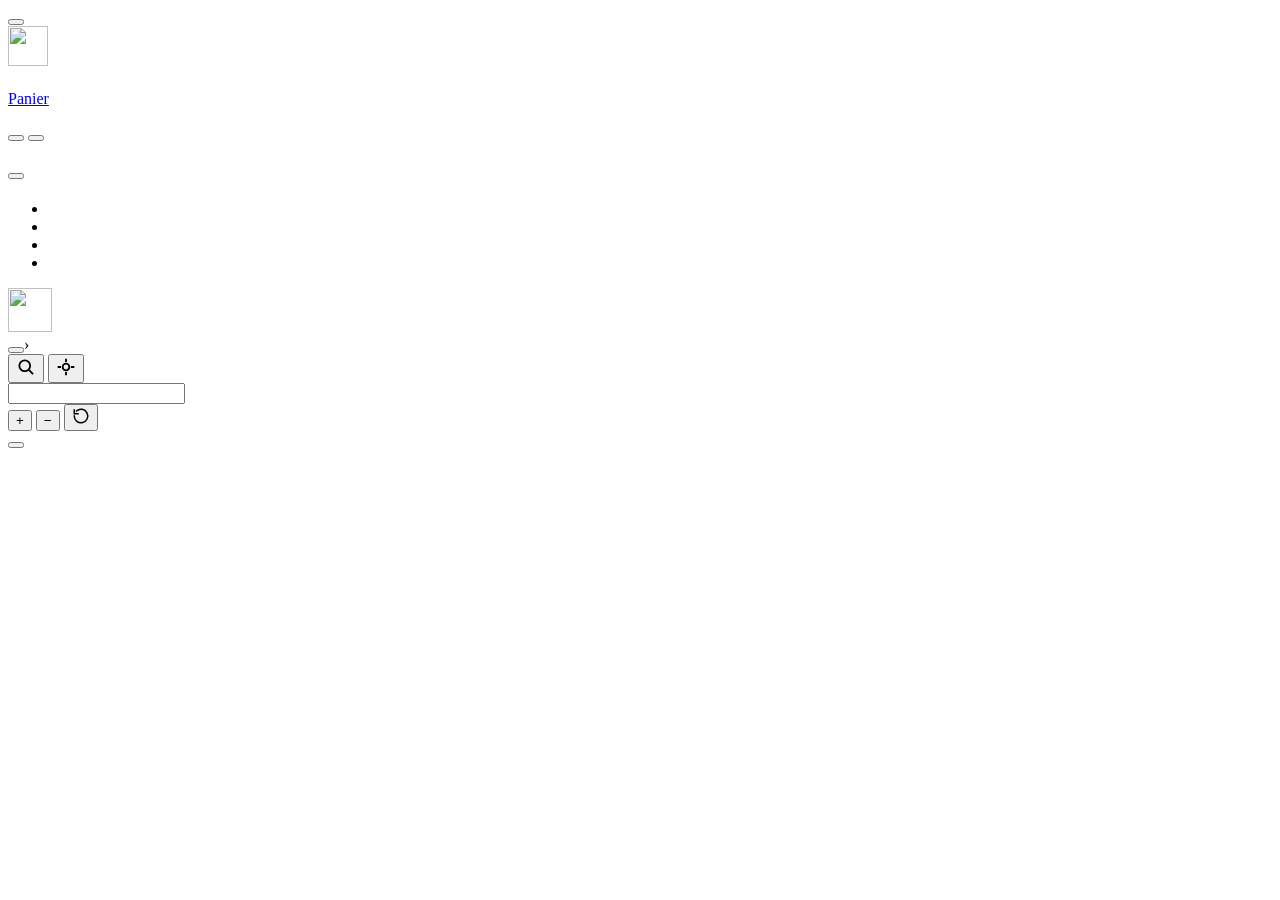
==== public/index.html @ ec0ba701 "Basket replaces the shortlist: compare up to 5, export every commune sheet to PDF - src/lib/commune-" ====
<!doctype html>
<html lang="fr">
<head>
  <meta charset="utf-8">
  <base href="./">
  <meta name="viewport" content="width=device-width, initial-scale=1, viewport-fit=cover">
  <title>Étude de marché boulangerie – Créer ou reprendre une boulangerie en France | Fournyl</title>
  <meta name="description" content="Chaque commune de France notée à partir des données publiques, pour choisir où ouvrir ou reprendre une boulangerie.">
  <meta name="theme-color" content="#FF0000">
  <link rel="manifest" href="manifest.webmanifest">
  <link rel="icon" href="img/icon.svg" type="image/svg+xml">
  <link rel="icon" href="img/favicon-32.png" sizes="32x32" type="image/png">
  <link rel="apple-touch-icon" href="img/apple-touch-icon.png">
  <meta property="og:title" content="Fournyl — où ouvrir ou reprendre une boulangerie">
  <meta property="og:description" content="Chaque commune de France notée à partir des données publiques.">
  <meta property="og:image" content="img/icon-512.png">
  <link rel="preload" href="fonts/atkinson-hyperlegible-latin-400-normal.woff2" as="font" type="font/woff2" crossorigin>
  <link rel="preload" href="fonts/big-shoulders-display-latin-800-normal.woff2" as="font" type="font/woff2" crossorigin>
  <link rel="preload" href="fonts/coustard-latin-400-normal.woff2" as="font" type="font/woff2" crossorigin>
  <link rel="preload" href="data/communes-index.json" as="fetch" crossorigin>
  <link rel="stylesheet" href="vendor/maplibre-gl-6.11.2/maplibre-gl.css">
  <link rel="stylesheet" href="src/styles.css">
  <script type="module" src="src/main.js"></script>
  <!-- analytics -->
</head>
<body>
  <div class="app">
    <aside class="sidebar" id="sidebar" aria-labelledby="app-title">
      <button type="button" class="sheet-toggle" id="sheet-toggle" aria-expanded="false" aria-controls="sidebar-body">
        <span id="sheet-title" data-i18n="top.title"></span>
      </button>
      <div class="sidebar-body" id="sidebar-body">
        <div class="brand">
          <a class="brand-link" href="./">
            <img class="brand-mark" src="img/mark.svg" alt="" width="40" height="40">
            <h1 id="app-title" class="brand-name" data-i18n="app.name"></h1>
          </a>
          <a class="basket-link" href="panier/" data-basket-link>Panier</a>
        </div>
        <p class="intro" data-i18n="app.intro"></p>

        <div class="mode" id="mode">
          <span class="label" id="mode-label" data-i18n="mode.title"></span>
          <div class="mode-switch" role="group" aria-labelledby="mode-label">
            <button type="button" id="mode-shop"><b data-i18n="mode.shop"></b><small data-i18n="mode.shopHint"></small></button>
            <button type="button" id="mode-round"><b data-i18n="mode.round"></b><small data-i18n="mode.roundHint"></small></button>
          </div>
        </div>

        <section class="delivery" id="delivery-body" aria-labelledby="delivery-label" hidden>
          <h2 id="delivery-label" data-i18n="delivery.title"></h2>
          <div class="segmented" role="group" data-i18n-aria-label="delivery.coverLabel">
            <button type="button" id="cover-km" data-i18n="delivery.byDistance"></button>
            <button type="button" id="cover-n" data-i18n="delivery.byNeighbours"></button>
          </div>
          <div class="delivery-range">
            <label for="cover-slider" id="cover-label"></label>
            <output for="cover-slider" id="cover-value"></output>
          </div>
          <input type="range" class="single" id="cover-slider">
          <p class="help" id="cover-help"></p>
          <div class="reach" id="reach" aria-live="polite"></div>
        </section>

        <p class="filters-off" id="filters-off" data-i18n="delivery.filtersOff" hidden></p>
        <p class="mobile-filters" id="mobile-filters" hidden>
          <span data-i18n="mobile.filtersActive"></span>
          <button type="button" class="link-btn" id="mobile-reset" data-i18n="filters.reset"></button>
        </p>
        <section class="filters" aria-labelledby="filters-title">
          <div class="section-head">
            <h2 id="filters-title" data-i18n="filters.title"></h2>
            <button type="button" class="link-btn" id="reset" data-i18n="filters.reset"></button>
          </div>
          <p class="help" id="filters-help"></p>
          <div id="criteria"></div>
        </section>

        <section aria-labelledby="top-title">
          <h2 id="top-title" data-i18n="top.title"></h2>
          <ol class="top-list" id="top-list"></ol>
        </section>

        <p class="site-note" data-i18n="legal.short"></p>
        <ul class="site-links">
          <li><a href="panier/" data-i18n="basket.link"></a></li>
          <li><a href="sources/" data-i18n="sources.link"></a></li>
          <li><a href="infos-legales/#donnees" data-i18n="updates.link"></a></li>
          <li><a href="infos-legales/" data-i18n="legal.link"></a></li>
        </ul>
        <!-- places -->
      </div>
    </aside>

    <main class="map-wrap">
      <div id="map" class="map" role="region" data-i18n-aria-label="map.label"></div>

      <div class="topbar" id="topbar">
        <a class="brand-chip" href="./" data-i18n-aria-label="app.home"><img src="img/mark.svg" alt="" width="44" height="44">
        </a>
        <nav class="pill breadcrumb" data-i18n-aria-label="map.breadcrumb">
          <button type="button" class="crumb" id="crumb-france" data-i18n="map.france"></button><span class="sep" aria-hidden="true">›</span><b id="dep-name"></b>
        </nav>
        <div class="pill counts" id="counts" aria-live="polite"></div>
        <div class="grow"></div>
        <button type="button" class="pill iconbtn tool-btn" id="search-open" aria-expanded="false" aria-controls="search" data-i18n-aria-label="search.label">
          <svg width="20" height="20" viewBox="0 0 24 24" fill="none" stroke="currentColor" stroke-width="2.2" aria-hidden="true"><circle cx="10.5" cy="10.5" r="6.5"/><path d="m15.5 15.5 5 5"/></svg>
        </button>
        <button type="button" class="pill iconbtn tool-btn" id="locate" data-i18n-aria-label="locate.label">
          <svg width="20" height="20" viewBox="0 0 24 24" fill="none" stroke="currentColor" stroke-width="2.2" aria-hidden="true"><circle cx="12" cy="12" r="4"/><path d="M12 2v4M12 18v4M2 12h4M18 12h4"/></svg>
        </button>
        <div class="search">
          <input type="search" id="search" class="pill" role="combobox" aria-autocomplete="list"
                 aria-expanded="false" aria-controls="search-results" autocomplete="off"
                 data-i18n-aria-label="search.label" data-i18n-placeholder="search.placeholder">
          <ul id="search-results" role="listbox" hidden data-i18n-aria-label="search.label"></ul>
          <span class="visually-hidden" id="search-status" aria-live="polite"></span>
        </div>
        <div class="pill zoom">
          <button type="button" class="iconbtn" id="zoom-in" data-i18n-aria-label="map.zoomIn">+</button>
          <button type="button" class="iconbtn" id="zoom-out" data-i18n-aria-label="map.zoomOut">−</button>
          <button type="button" class="iconbtn" id="zoom-reset" data-i18n-aria-label="map.resetView">
            <svg width="18" height="18" viewBox="0 0 24 24" fill="none" stroke="currentColor" stroke-width="2" stroke-linecap="square" aria-hidden="true"><path d="M3 12a9 9 0 1 0 3-6.7"/><path d="M3 4v5h5"/></svg>
          </button>
        </div>
      </div>

      <div class="legend pill" id="legend" role="group" data-i18n-aria-label="legend.title">
        <button type="button" class="legend-toggle" id="legend-toggle" aria-expanded="true" data-i18n="legend.title"></button>
        <div id="legend-deps"></div>
        <div id="legend-delivery" hidden>
          <div><span class="swatch" style="background:#1E3F8A"></span><span data-i18n-html="legend.d_open"></span></div>
          <div><span class="swatch swatch-light" style="background:#D8CDB6"></span><span data-i18n="legend.d_has"></span></div>
          <div><span class="swatch" style="background:#1C1A17;transform:rotate(45deg) scale(0.8)"></span><span data-i18n="legend.d_base"></span></div>
          <div><span class="swatch swatch-light" style="background:#F7F5F0"></span><span data-i18n="legend.d_out"></span></div>
        </div>
        <div id="legend-communes" hidden>
          <div><span class="swatch" style="background:#1E3F8A"></span><span data-i18n-html="legend.go"></span></div>
          <div><span class="swatch swatch-light" style="background:#EAE6DC"></span><span data-i18n-html="legend.maybe"></span></div>
          <div><span class="swatch is-hatched" style="background:#D2B98E"></span><span data-i18n-html="legend.avoid"></span></div>
          <div><span class="swatch swatch-light" style="background:#F7F5F0"></span><span data-i18n="legend.out"></span></div>
        </div>
      </div>

      <div class="map-busy" id="map-busy" role="status" hidden>
        <span class="spinner" aria-hidden="true"></span><span data-i18n="map.busy"></span>
      </div>
      <div class="tooltip" id="tooltip" role="tooltip" hidden></div>
      <section class="card" id="card" role="dialog" aria-modal="false" aria-labelledby="card-title" hidden></section>
      <section class="notice" id="notice" aria-labelledby="notice-title" hidden>
        <p class="notice-title" id="notice-title" data-i18n="notice.title"></p>
        <p data-i18n-html="notice.text"></p>
        <div class="notice-actions">
          <button type="button" class="btn" id="notice-ok" data-i18n="notice.ok"></button>
          <a href="infos-legales/#conditions" data-i18n="notice.more"></a>
        </div>
      </section>
      <div class="status" id="status" role="status"></div>
    </main>
  </div>
</body>
</html>
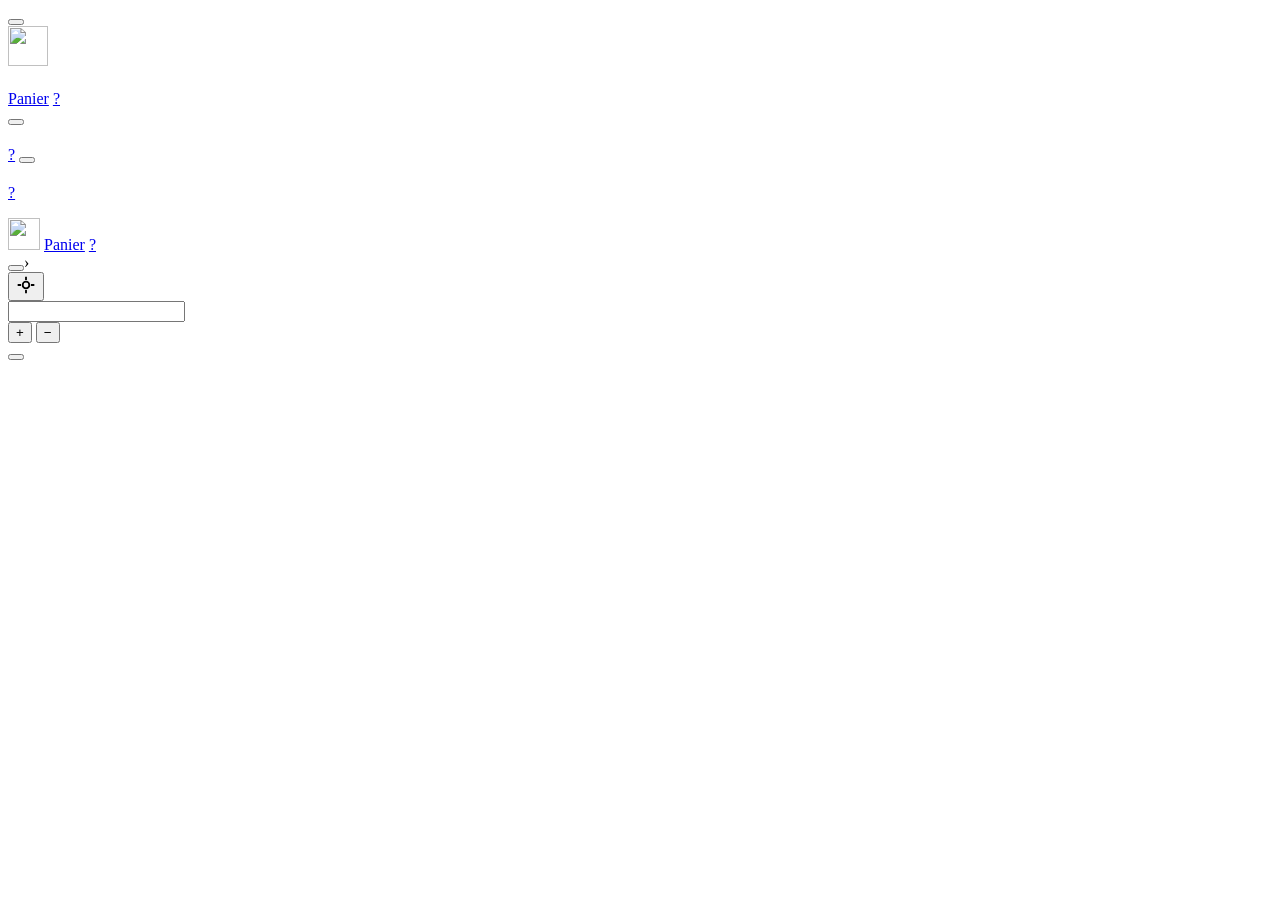
==== commit 591d7c29: "Leaner interface: one help page behind "?" icons, phone map only, 5-commune basket - /aide/: method," ====
--- a/public/index.html
+++ b/public/index.html
@@ -27,7 +27,7 @@
   <div class="app">
     <aside class="sidebar" id="sidebar" aria-labelledby="app-title">
       <button type="button" class="sheet-toggle" id="sheet-toggle" aria-expanded="false" aria-controls="sidebar-body">
-        <span id="sheet-title" data-i18n="top.title"></span>
+        <span id="sheet-title" data-i18n="delivery.title"></span>
       </button>
       <div class="sidebar-body" id="sidebar-body">
         <div class="brand">
@@ -35,20 +35,24 @@
             <img class="brand-mark" src="img/mark.svg" alt="" width="40" height="40">
             <h1 id="app-title" class="brand-name" data-i18n="app.name"></h1>
           </a>
-          <a class="basket-link" href="panier/" data-basket-link>Panier</a>
+          <span class="brand-tools">
+            <a class="basket-link" href="panier/" data-basket-link>Panier</a>
+            <a class="help-q" href="aide/" data-help="help.link">?</a>
+          </span>
         </div>
-        <p class="intro" data-i18n="app.intro"></p>
 
         <div class="mode" id="mode">
           <span class="label" id="mode-label" data-i18n="mode.title"></span>
-          <div class="mode-switch" role="group" aria-labelledby="mode-label">
-            <button type="button" id="mode-shop"><b data-i18n="mode.shop"></b><small data-i18n="mode.shopHint"></small></button>
-            <button type="button" id="mode-round"><b data-i18n="mode.round"></b><small data-i18n="mode.roundHint"></small></button>
-          </div>
+          <!-- One switch: off = en boutique, on = en tournée. Both choices stay written next to it. -->
+          <button type="button" class="mode-toggle" id="mode-toggle" role="switch" aria-checked="false" aria-describedby="mode-label">
+            <span class="mode-opt is-shop" data-i18n="mode.shop"></span>
+            <span class="mode-track" aria-hidden="true"><span class="mode-knob"></span></span>
+            <span class="mode-opt is-round" data-i18n="mode.round"></span>
+          </button>
         </div>
 
         <section class="delivery" id="delivery-body" aria-labelledby="delivery-label" hidden>
-          <h2 id="delivery-label" data-i18n="delivery.title"></h2>
+          <div class="section-head"><h2 id="delivery-label" data-i18n="delivery.title"></h2><a class="help-q" href="aide/#tournee" data-help="delivery.title">?</a></div>
           <div class="segmented" role="group" data-i18n-aria-label="delivery.coverLabel">
             <button type="button" id="cover-km" data-i18n="delivery.byDistance"></button>
             <button type="button" id="cover-n" data-i18n="delivery.byNeighbours"></button>
@@ -58,36 +62,22 @@
             <output for="cover-slider" id="cover-value"></output>
           </div>
           <input type="range" class="single" id="cover-slider">
-          <p class="help" id="cover-help"></p>
           <div class="reach" id="reach" aria-live="polite"></div>
         </section>
 
-        <p class="filters-off" id="filters-off" data-i18n="delivery.filtersOff" hidden></p>
-        <p class="mobile-filters" id="mobile-filters" hidden>
-          <span data-i18n="mobile.filtersActive"></span>
-          <button type="button" class="link-btn" id="mobile-reset" data-i18n="filters.reset"></button>
-        </p>
         <section class="filters" aria-labelledby="filters-title">
           <div class="section-head">
-            <h2 id="filters-title" data-i18n="filters.title"></h2>
+            <h2 id="filters-title" data-i18n="filters.title"></h2><a class="help-q" href="aide/#carte" data-help="filters.title">?</a>
+            <span class="grow"></span>
             <button type="button" class="link-btn" id="reset" data-i18n="filters.reset"></button>
           </div>
-          <p class="help" id="filters-help"></p>
           <div id="criteria"></div>
         </section>
 
-        <section aria-labelledby="top-title">
-          <h2 id="top-title" data-i18n="top.title"></h2>
+        <section class="top" aria-labelledby="top-title">
+          <div class="section-head"><h2 id="top-title" data-i18n="top.title"></h2><a class="help-q" href="aide/#classement" data-help="top.help">?</a></div>
           <ol class="top-list" id="top-list"></ol>
         </section>
-
-        <p class="site-note" data-i18n="legal.short"></p>
-        <ul class="site-links">
-          <li><a href="panier/" data-i18n="basket.link"></a></li>
-          <li><a href="sources/" data-i18n="sources.link"></a></li>
-          <li><a href="infos-legales/#donnees" data-i18n="updates.link"></a></li>
-          <li><a href="infos-legales/" data-i18n="legal.link"></a></li>
-        </ul>
         <!-- places -->
       </div>
     </aside>
@@ -96,16 +86,18 @@
       <div id="map" class="map" role="region" data-i18n-aria-label="map.label"></div>
 
       <div class="topbar" id="topbar">
-        <a class="brand-chip" href="./" data-i18n-aria-label="app.home"><img src="img/mark.svg" alt="" width="44" height="44">
-        </a>
+        <!-- Phones only: brand, basket and help above the map (the sidebar is not shown). -->
+        <div class="m-head pill">
+          <a class="brand-link" href="./"><img class="brand-mark" src="img/mark.svg" alt="" width="32" height="32"><span class="brand-name" data-i18n="app.name"></span></a>
+          <a class="basket-link" href="panier/" data-basket-link>Panier</a>
+          <span class="grow"></span>
+          <a class="help-q" href="aide/" data-help="help.link">?</a>
+        </div>
         <nav class="pill breadcrumb" data-i18n-aria-label="map.breadcrumb">
           <button type="button" class="crumb" id="crumb-france" data-i18n="map.france"></button><span class="sep" aria-hidden="true">›</span><b id="dep-name"></b>
         </nav>
         <div class="pill counts" id="counts" aria-live="polite"></div>
         <div class="grow"></div>
-        <button type="button" class="pill iconbtn tool-btn" id="search-open" aria-expanded="false" aria-controls="search" data-i18n-aria-label="search.label">
-          <svg width="20" height="20" viewBox="0 0 24 24" fill="none" stroke="currentColor" stroke-width="2.2" aria-hidden="true"><circle cx="10.5" cy="10.5" r="6.5"/><path d="m15.5 15.5 5 5"/></svg>
-        </button>
         <button type="button" class="pill iconbtn tool-btn" id="locate" data-i18n-aria-label="locate.label">
           <svg width="20" height="20" viewBox="0 0 24 24" fill="none" stroke="currentColor" stroke-width="2.2" aria-hidden="true"><circle cx="12" cy="12" r="4"/><path d="M12 2v4M12 18v4M2 12h4M18 12h4"/></svg>
         </button>
@@ -119,9 +111,6 @@
         <div class="pill zoom">
           <button type="button" class="iconbtn" id="zoom-in" data-i18n-aria-label="map.zoomIn">+</button>
           <button type="button" class="iconbtn" id="zoom-out" data-i18n-aria-label="map.zoomOut">−</button>
-          <button type="button" class="iconbtn" id="zoom-reset" data-i18n-aria-label="map.resetView">
-            <svg width="18" height="18" viewBox="0 0 24 24" fill="none" stroke="currentColor" stroke-width="2" stroke-linecap="square" aria-hidden="true"><path d="M3 12a9 9 0 1 0 3-6.7"/><path d="M3 4v5h5"/></svg>
-          </button>
         </div>
       </div>
 
@@ -152,7 +141,7 @@
         <p data-i18n-html="notice.text"></p>
         <div class="notice-actions">
           <button type="button" class="btn" id="notice-ok" data-i18n="notice.ok"></button>
-          <a href="infos-legales/#conditions" data-i18n="notice.more"></a>
+          <a href="aide/#conditions" data-i18n="notice.more"></a>
         </div>
       </section>
       <div class="status" id="status" role="status"></div>
